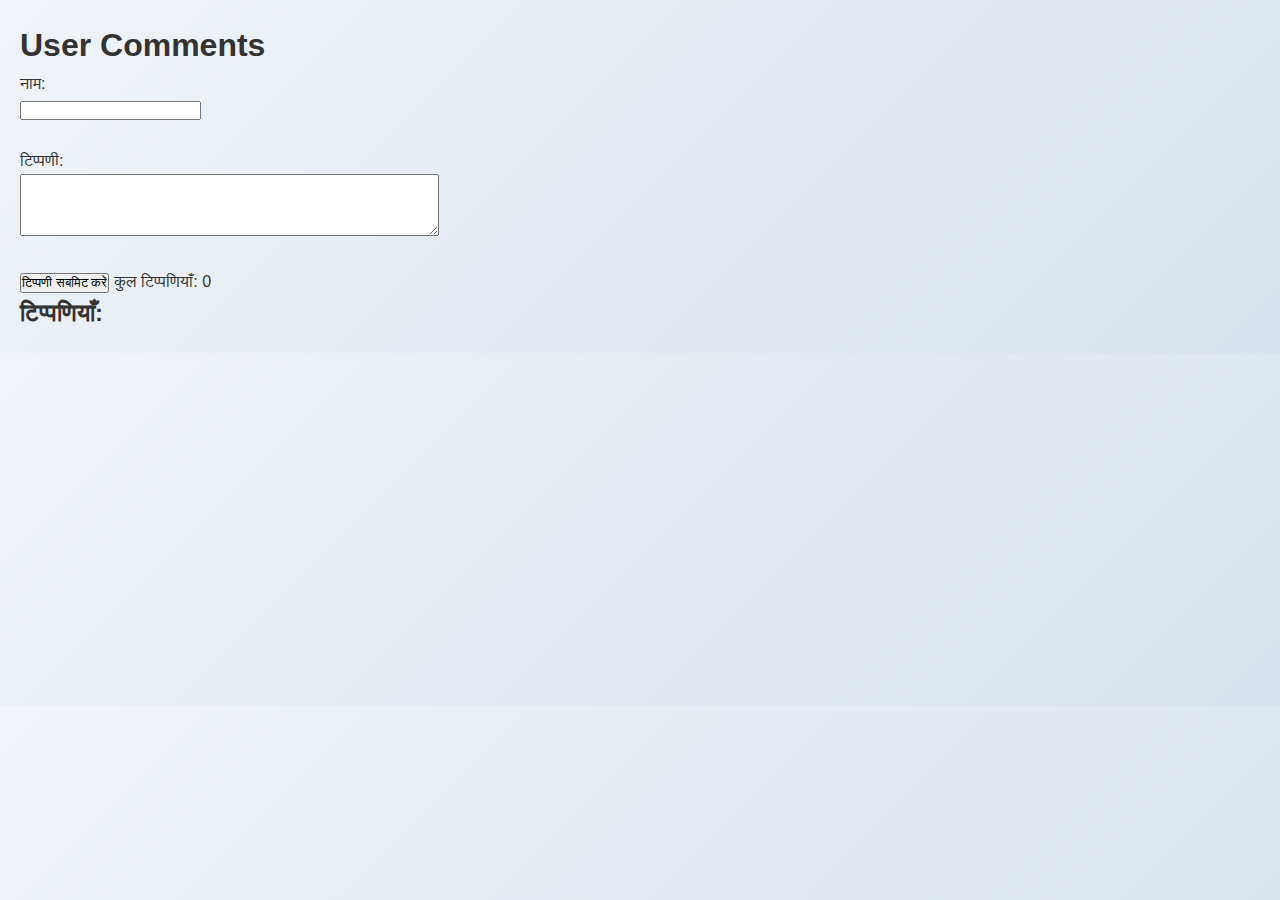
==== comment.html @ d1f3dd28 "Added file" ====
<!DOCTYPE html>
<html lang="hi">
<head>
    <meta charset="UTF-8">
    <meta name="viewport" content="width=device-width, initial-scale=1.0">
    <title>User Comment Box</title>
    <link rel="stylesheet" href="styles.css">
</head>
<body>
    <div class="container">
        <h1>User Comments</h1>
        <form id="commentForm">
            <label for="name">नाम:</label><br>
            <input type="text" id="name" name="name" required><br><br>
            <label for="comment">टिप्पणी:</label><br>
            <textarea id="comment" name="comment" rows="4" cols="50" required></textarea><br><br>
            <button type="submit">टिप्पणी सबमिट करें</button>
            <span id="totalComments">कुल टिप्पणियाँ: 0</span>
        </form>

        <div id="commentsSection">
            <h2>टिप्पणियाँ:</h2>
        </div>
    </div>

    <script src="script.js"></script>
</body>
</html>
---- styles.css ----
/* सामान्य रीसेट और बॉक्स मॉडल */
* {
    margin: 0;
    padding: 0;
    box-sizing: border-box;
}

/* बॉडी स्टाइल */
body {
    font-family: 'Roboto', sans-serif;
    line-height: 1.6;
    background: linear-gradient(135deg, #f0f4f8, #d9e2ec); /* हल्का नीला-सफेद ग्रेडिएंट */
    color: #333;
    padding: 20px;
}

/* हेडर स्टाइल */
header {
    text-align: center;
    margin-bottom: 20px;
    position: relative;
    overflow: hidden; /* एनिमेशन को हेडर के बाहर न जाने दें */
    background: linear-gradient(135deg, #4a90e2, #357abd); /* मध्यम नीला ग्रेडिएंट */
    color: #fff; /* हेडर के टेक्स्ट का रंग सफेद */
    padding: 20px;
    border-radius: 5px;
}

header h1 {
    font-size: 2.5rem;
    color: #ffeb3b; /* टेक्स्ट का रंग हल्का पीला */
    position: relative;
    display: inline-block;
    white-space: nowrap; /* टेक्स्ट को एक लाइन में रखें */
    animation: slideText 38s linear infinite; /* टेक्स्ट स्लाइडिंग एनिमेशन */
}

/* टेक्स्ट स्लाइडिंग एनिमेशन */
@keyframes slideText {
    0% {
        transform: translateX(25%); /* शुरुआत में दाईं ओर छिपा हुआ */
    }
    100% {
        transform: translateX(-100%); /* बाईं ओर चला जाए */
    }
}

/* नेविगेशन स्टाइल */
nav ul {
    list-style: none;
    display: flex;
    justify-content: center;
    background: #4a90e2; /* मध्यम नीला बैकग्राउंड */
    padding: 10px;
    border-radius: 5px;
    margin-bottom: 20px;
}

nav ul li {
    margin: 0 15px;
}

nav ul li a {
    color: #fff;
    text-decoration: none;
    font-size: 1.1rem;
    display: flex;
    align-items: center;
}

nav ul li a i {
    margin-right: 8px;
}

/* मुख्य कंटेंट स्टाइल */
main {
    text-align: center;
}

main h1 {
    font-size: 2rem;
    color: #2c3e50;
    margin-bottom: 20px;
}

/* कैलकुलेटर लिंक्स स्टाइल */
.calculator-links {
    display: grid;
    grid-template-columns: repeat(auto-fit, minmax(250px, 1fr));
    gap: 15px;
    justify-items: center;
}

.link-item {
    width: 100%;
    max-width: 250px;
    background-color: #fff;
    padding: 15px;
    border-radius: 5px;
    box-shadow: 0 2px 5px rgba(0, 0, 0, 0.1);
    transition: transform 0.3s ease, box-shadow 0.3s ease;
}

.link-item:hover {
    transform: translateY(-5px);
    box-shadow: 0 4px 10px rgba(0, 0, 0, 0.2);
}

.link-item a {
    text-decoration: none;
    color: #333;
    font-size: 1rem;
    display: flex;
    align-items: center;
    justify-content: center;
}

.link-item a i {
    margin-right: 8px;
    color: #e74c3c;
}

/* फुटर स्टाइल */
footer {
    text-align: center;
    margin-top: 30px;
    padding: 20px;
    background: #4a90e2; /* मध्यम नीला बैकग्राउंड */
    color: #fff;
    border-radius: 5px;
}

footer p {
    margin-bottom: 10px;
}

footer a {
    color: #ffeb3b; /* हल्का पीला लिंक रंग */
    text-decoration: none;
}

footer a:hover {
    text-decoration: underline;
}

.social-links {
    margin-top: 10px;
}

.social-links a {
    color: #fff;
    margin: 0 10px;
    font-size: 1.2rem;
    transition: color 0.3s ease;
}

.social-links a:hover {
    color: #ffeb3b; /* हल्का पीला हॉवर रंग */
}
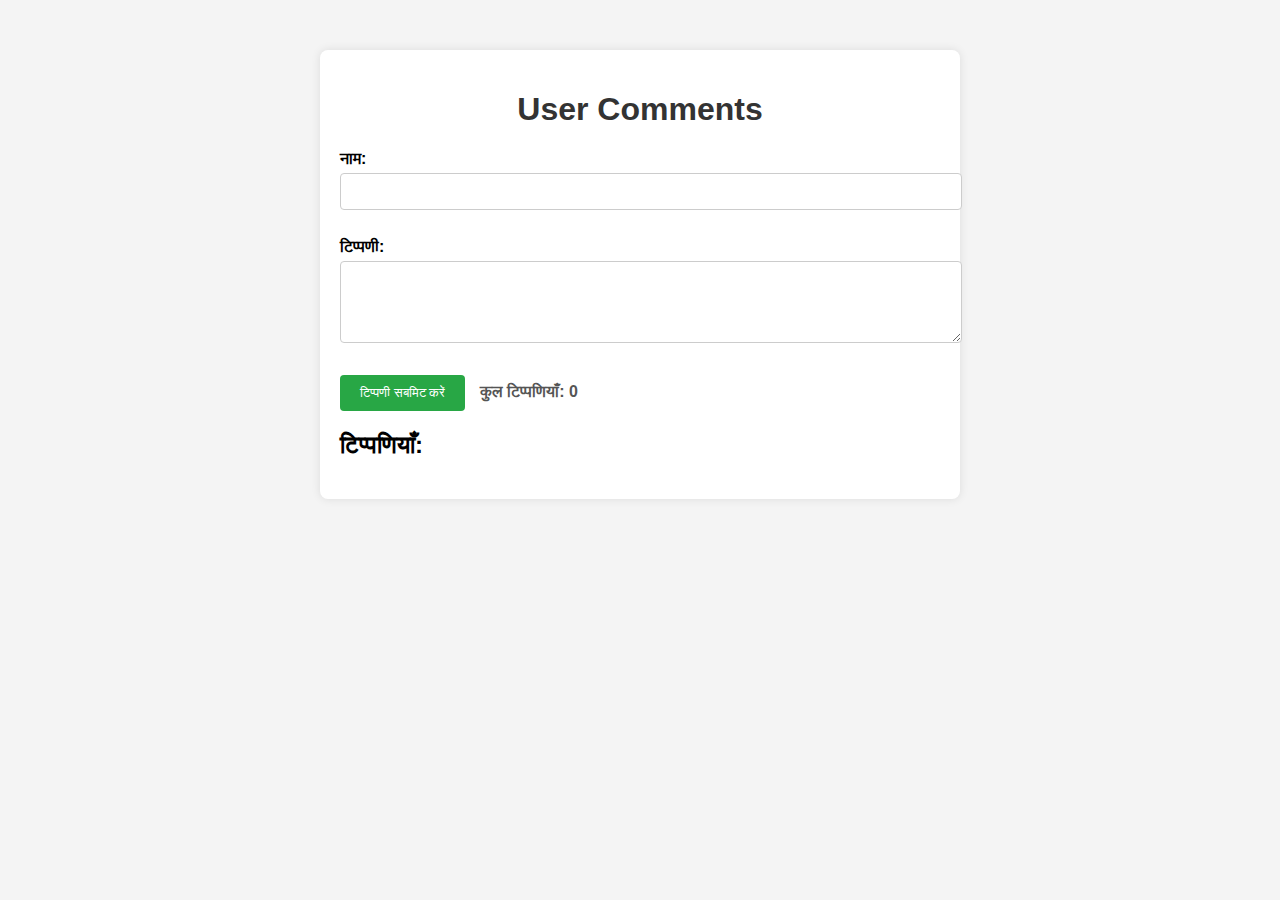
==== commit 18e16ea0: "Update comment.html" ====
--- a/comment.html
+++ b/comment.html
@@ -4,7 +4,7 @@
     <meta charset="UTF-8">
     <meta name="viewport" content="width=device-width, initial-scale=1.0">
     <title>User Comment Box</title>
-    <link rel="stylesheet" href="styles.css">
+    <link rel="stylesheet" href="comment.css">
 </head>
 <body>
     <div class="container">
@@ -23,6 +23,6 @@
         </div>
     </div>
 
-    <script src="script.js"></script>
+    <script src="comment.js"></script>
 </body>
-</html>+</html>
--- a/comment.css
+++ b/comment.css
@@ -0,0 +1,158 @@
+body {
+    font-family: Arial, sans-serif;
+    background-color: #f4f4f4;
+    margin: 0;
+    padding: 0;
+}
+
+.container {
+    max-width: 600px;
+    margin: 50px auto;
+    padding: 20px;
+    background-color: #fff;
+    border-radius: 8px;
+    box-shadow: 0 0 10px rgba(0, 0, 0, 0.1);
+}
+
+h1 {
+    text-align: center;
+    color: #333;
+}
+
+form {
+    margin-bottom: 20px;
+}
+
+label {
+    font-weight: bold;
+}
+
+input[type="text"], textarea {
+    width: 100%;
+    padding: 10px;
+    margin-top: 5px;
+    margin-bottom: 10px;
+    border: 1px solid #ccc;
+    border-radius: 4px;
+}
+
+button {
+    background-color: #28a745;
+    color: white;
+    padding: 10px 20px;
+    border: none;
+    border-radius: 4px;
+    cursor: pointer;
+}
+
+button:hover {
+    background-color: #218838;
+}
+
+#totalComments {
+    margin-left: 10px;
+    font-weight: bold;
+    color: #555;
+}
+
+#commentsSection {
+    margin-top: 20px;
+}
+
+.comment {
+    padding: 10px;
+    border-bottom: 1px solid #ccc;
+    margin-bottom: 10px;
+    position: relative;
+}
+
+.comment:last-child {
+    border-bottom: none;
+}
+
+.like-dislike-buttons {
+    margin-top: 10px;
+}
+
+.like-dislike-buttons button {
+    background-color: #007bff;
+    color: white;
+    padding: 5px 10px;
+    border: none;
+    border-radius: 4px;
+    cursor: pointer;
+    margin-right: 5px;
+}
+
+.like-dislike-buttons button:hover {
+    background-color: #0056b3;
+}
+
+.like-dislike-buttons span {
+    margin-left: 10px;
+    font-weight: bold;
+}
+
+.reply-button {
+    background-color: #6c757d;
+    color: white;
+    padding: 5px 10px;
+    border: none;
+    border-radius: 4px;
+    cursor: pointer;
+    margin-top: 10px;
+}
+
+.reply-button:hover {
+    background-color: #5a6268;
+}
+
+.reply-form {
+    margin-top: 10px;
+    display: none;
+}
+
+.reply-form input, .reply-form textarea {
+    width: 100%;
+    padding: 5px;
+    margin-bottom: 5px;
+    border: 1px solid #ccc;
+    border-radius: 4px;
+}
+
+.reply-form button {
+    background-color: #17a2b8;
+    color: white;
+    padding: 5px 10px;
+    border: none;
+    border-radius: 4px;
+    cursor: pointer;
+}
+
+.reply-form button:hover {
+    background-color: #138496;
+}
+
+.reply {
+    margin-left: 20px;
+    padding: 10px;
+    background-color: #f9f9f9;
+    border-left: 3px solid #ccc;
+    margin-top: 10px;
+}
+
+.delete-button {
+    background-color: #dc3545;
+    color: white;
+    padding: 5px 10px;
+    border: none;
+    border-radius: 4px;
+    cursor: pointer;
+    position: absolute;
+    right: 10px;
+    top: 10px;
+}
+
+.delete-button:hover {
+    background-color: #c82333;
+}